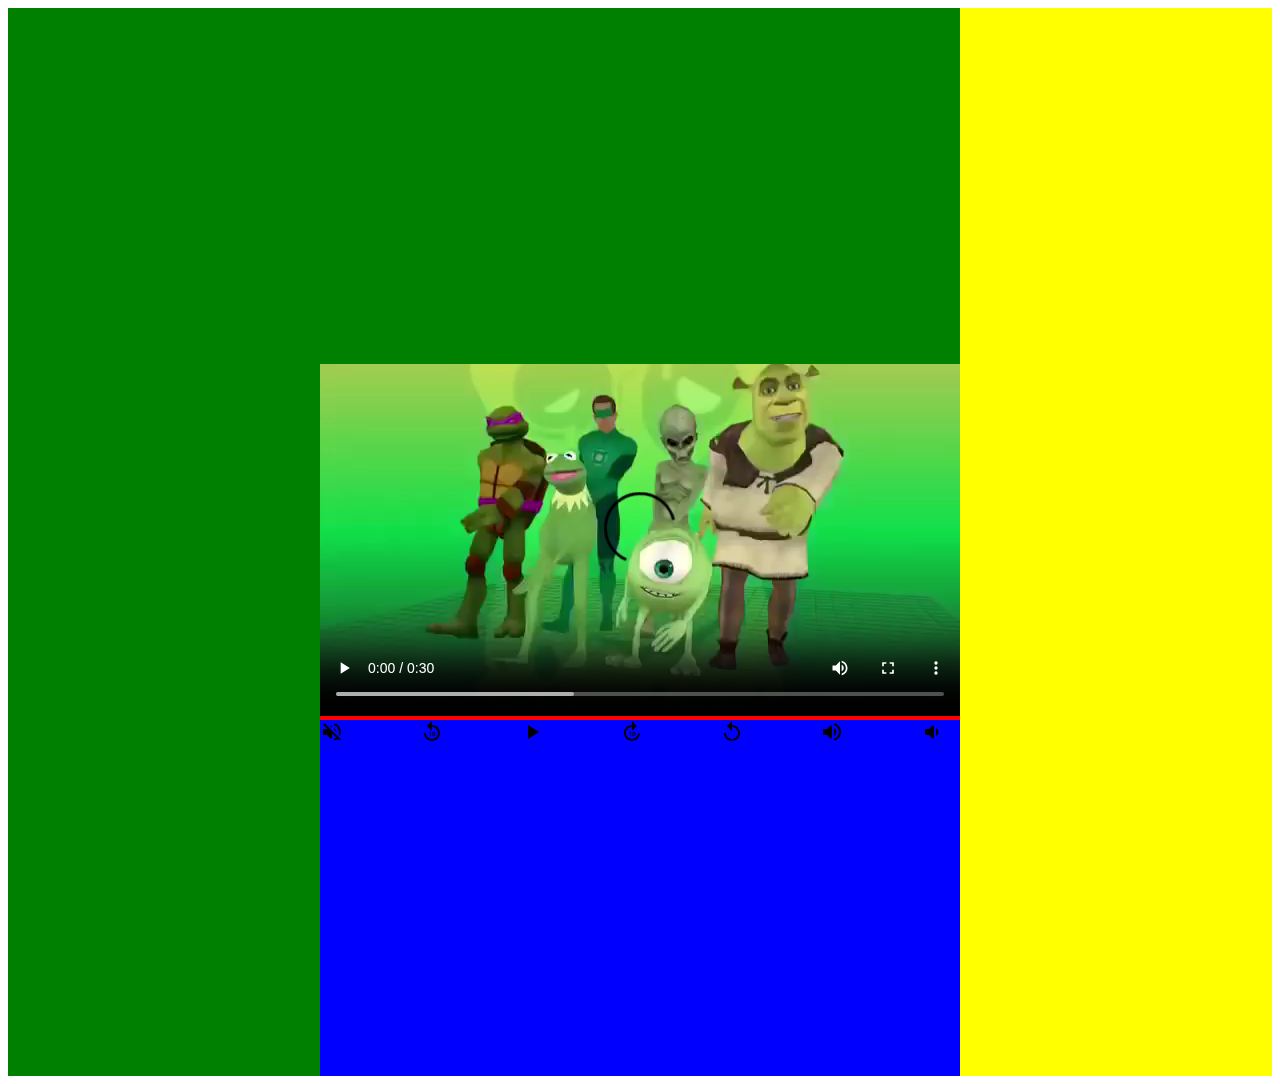
==== Reproductor/index.html @ 8684af1e "Terminando CSS" ====
<!DOCTYPE html>
<html lang="en" dir="ltr">
<head>
  <meta charset="utf-8">
  <title> Reproductor Multimedia </title>
  <style>
    @import url('./style/style.css');
  </style>
</head>

<body>


<div class="container">


<div class="reproductor">

  <video controls>
    <source src="./media/clase.mp4" type="audio/mpeg">
    </video>

</div>

<div class="controles">

<div id="silenciar"><img src=""> </div>
<div id="rebobinar"> </div>
<div id="play"> </div>
<div id="adelantar"> </div>
<div id="reiniciar"> </div>
<div id="volumenUp"> </div>
<div id="volumenDown"> </div>


</div>

<div class="videos">

</div>




</div>
  </body>
  </html>
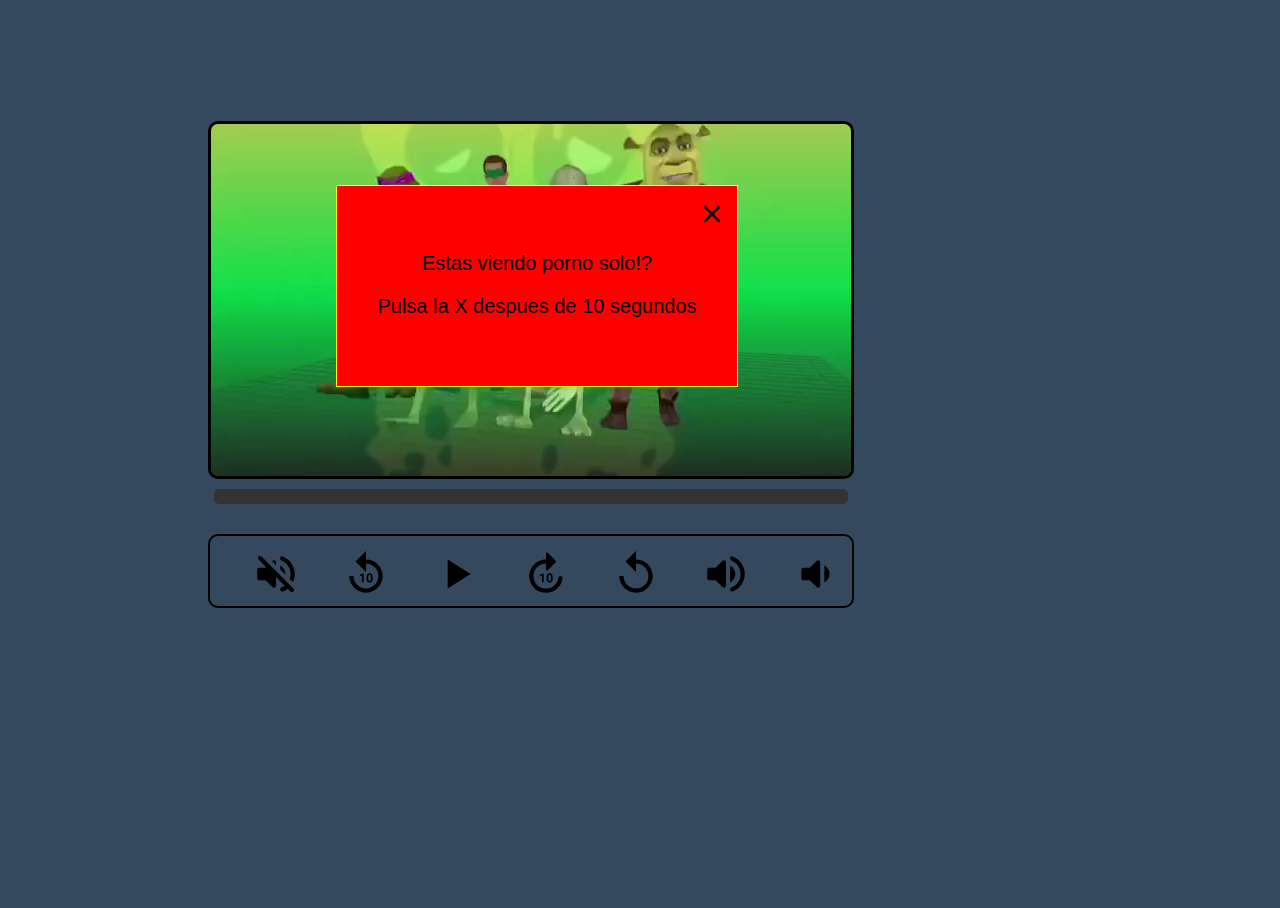
==== commit dafe0179: "Añadido progreso y publicidad" ====
--- a/Reproductor/index.html
+++ b/Reproductor/index.html
@@ -10,38 +10,49 @@
 
 <body>
 
-
 <div class="container">
-
 
 <div class="reproductor">
 
-  <video controls>
-    <source src="./media/clase.mp4" type="audio/mpeg">
-    </video>
+  <div class="publicidad">
+  <button id="cerrar" onclick="cerrarPubli()"type="button" name="x"></button>
+  <p>Estas viendo porno solo!?</p>
+  <p>Pulsa la X despues de 10 segundos</p>
+  </div>
 
+  <video id="video1" src="./media/clase.mp4" type="audio/mpeg"> </video>
+
+  <div class="progress">
+  <div class="bar">
+
+  </div>
+
+  </div>
 </div>
 
 <div class="controles">
 
-<div id="silenciar"><img src=""> </div>
-<div id="rebobinar"> </div>
-<div id="play"> </div>
-<div id="adelantar"> </div>
-<div id="reiniciar"> </div>
-<div id="volumenUp"> </div>
-<div id="volumenDown"> </div>
+<button id="silenciar" onclick="soundMuted()"></button>
+<button id="rebobinar" onclick="forward()"></button>
+<button id="play" onclick= "playPause()" ></button>
+<button id="adelantar" onclick="skip()"></button>
+<button id="reiniciar" onclick="reboot()"></button>
+<button id="volumenUp" onclick="soundUp()"></button>
+<button id="volumenDown" onclick="soundDown()"></button>
 
 
 </div>
 
 <div class="videos">
 
+<video id="video2" src="./media/vete.mp4" type="audio/mpeg"></video>
+<video id="video3" src="./media/duki.mp4" type="audio/mpeg"></video>
+<video id="video4" src="./media/monkey.mp4" type="audio/mpeg"></video>
+
 </div>
 
+</div>
 
-
-
-</div>
+<script src="./scripts/script.js"></script>
   </body>
   </html>
